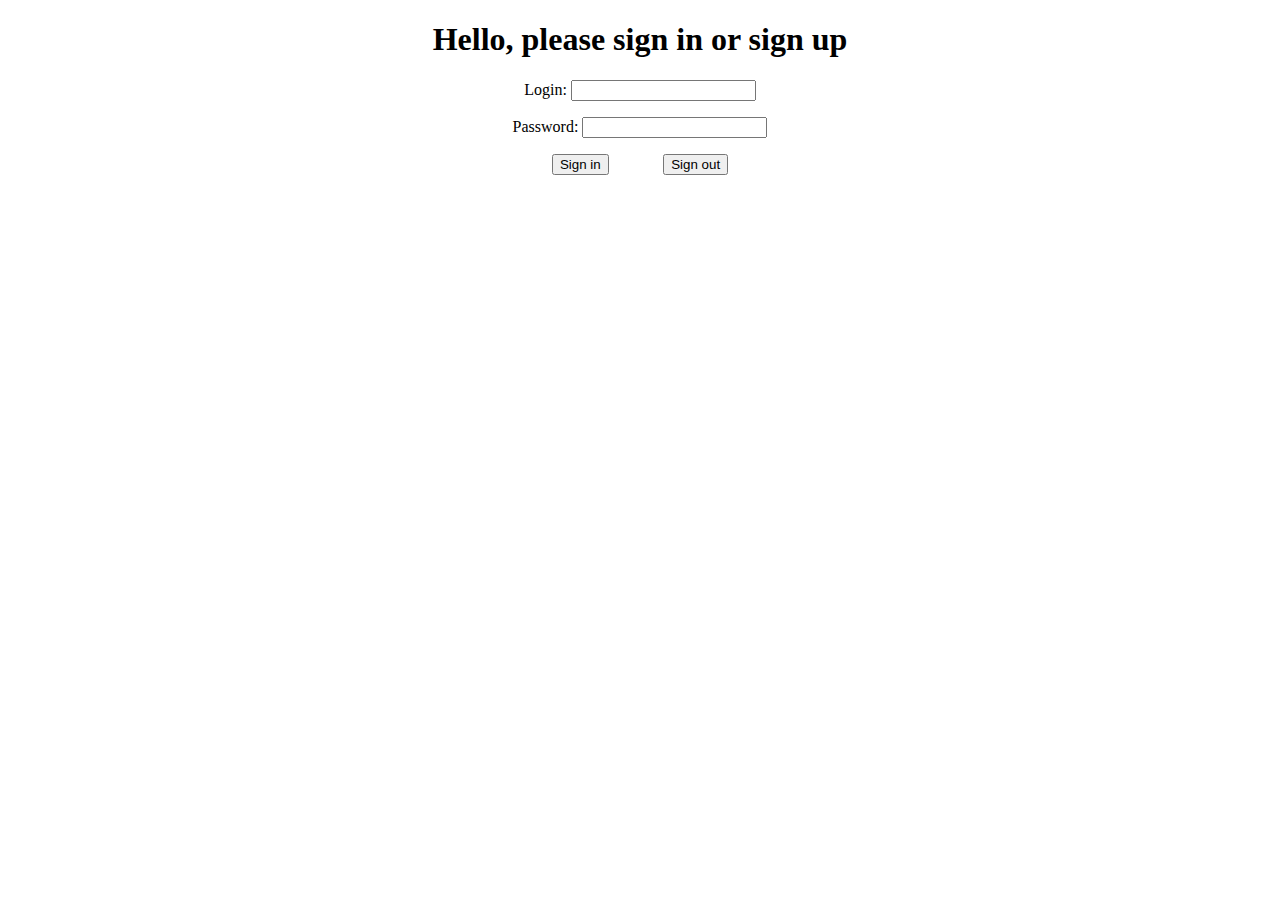
==== AngularClient/src/main/java/com/mycompany/html/index.html @ c29b3810 "Commit index.html" ====
<!DOCTYPE html>
<!--
To change this license header, choose License Headers in Project Properties.
To change this template file, choose Tools | Templates
and open the template in the editor.
-->
<html>
    <head>
        <title>Main page Client-bank project</title>
        <meta charset="UTF-8">
        <meta name="viewport" content="width=device-width, initial-scale=1.0">
    </head>
    <body>
        <div align="center"><h1>Hello, please sign in or sign up</h1></div>
        <p align="center">Login: <input type="text" id="login"></p>
        <p align="center">Password: <input type="password" id="password" ></p>
        <center><input type="button" value="Sign in" id="sign_in" style="margin-right:4%;">
            <input type="button" value="Sign out" id="sign_out"></center>
    </body>
</html>
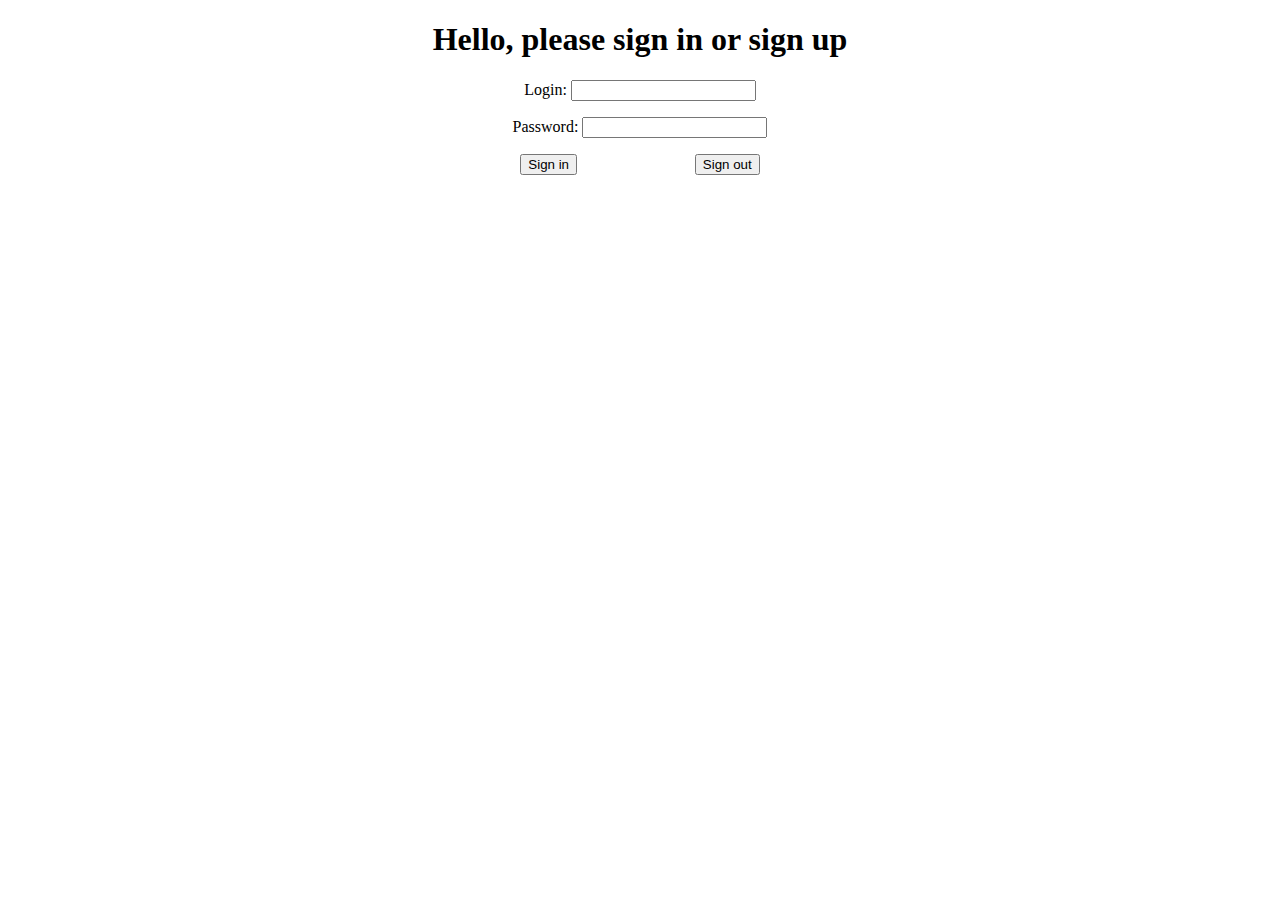
==== commit c967c965: "Add html and css files" ====
--- a/AngularClient/src/main/java/com/mycompany/html/index.html
+++ b/AngularClient/src/main/java/com/mycompany/html/index.html
@@ -14,7 +14,7 @@
         <div align="center"><h1>Hello, please sign in or sign up</h1></div>
         <p align="center">Login: <input type="text" id="login"></p>
         <p align="center">Password: <input type="password" id="password" ></p>
-        <center><input type="button" value="Sign in" id="sign_in" style="margin-right:4%;">
+        <center><input type="button" value="Sign in" id="sign_in" style="margin-right:9%;">
             <input type="button" value="Sign out" id="sign_out"></center>
     </body>
 </html>
